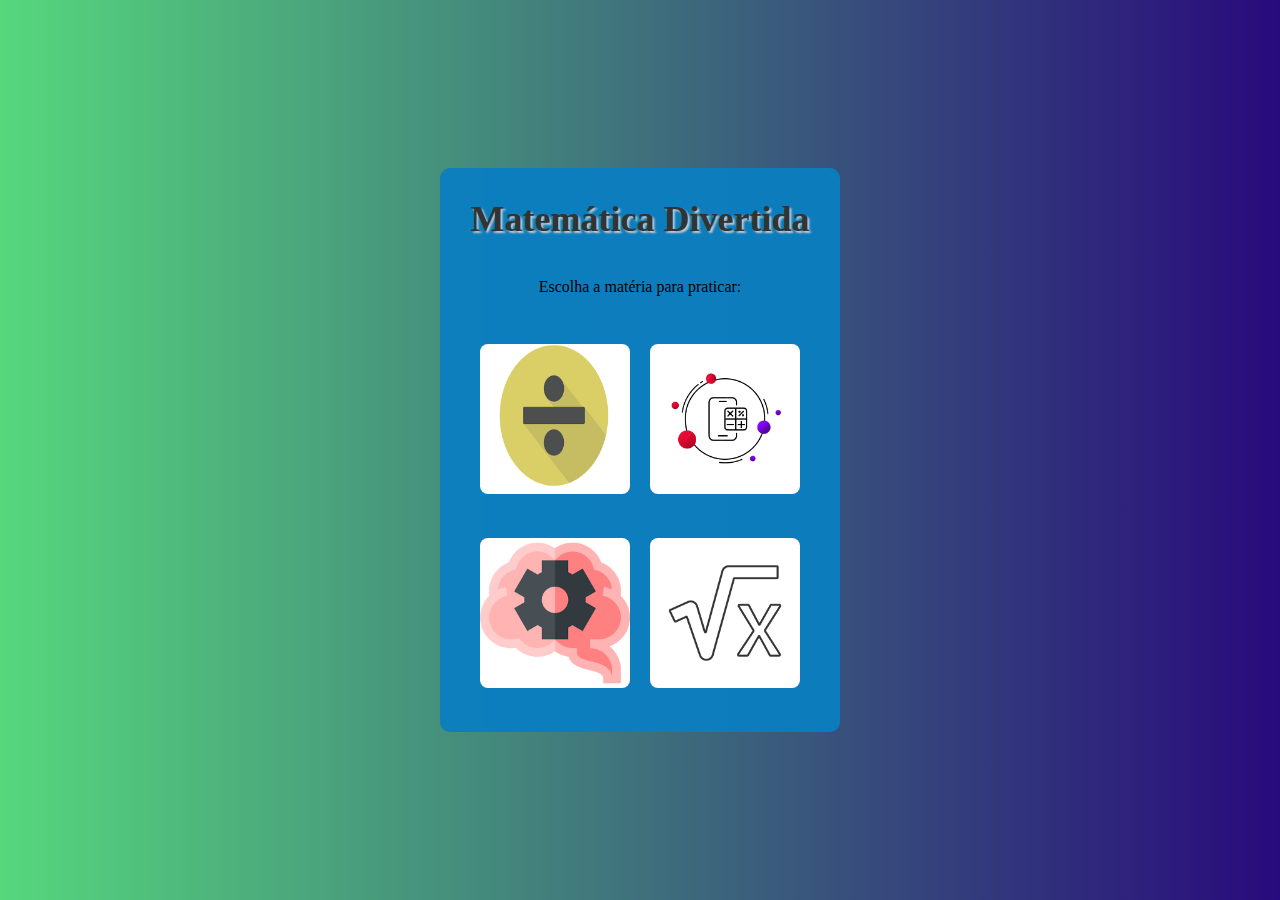
==== index.html @ 60fbfc91 "Primeiro commit" ====
<!DOCTYPE html>
<html lang="pt-br">
<head>
    <meta charset="UTF-8">
    <meta name="viewport" content="width=device-width, initial-scale=1.0">
    <title>Inicio</title>
    <link rel="stylesheet" href="style_main.css">
</head>
<body>
    <main>
    <div class="container">
        <h2 class="decorated">Matemática Divertida</h2>
        <br>
        <p>Escolha a matéria para praticar:</p>
        <br>
        <div class="image-container">
            <a href="theme divisao/divisao.html" target="_blank"><img src="imagens/icone_divisão_final.png" alt="Imagem 1"></a>
            <a href="theme contabilidade/contabilidade.html" target="_blank"><img src="imagens/Icone_contabilidade.avif" alt="Imagem 2"></a>
        </div>
        <div class="image-container">
            <a href="theme raciocinio/raciocinio.html" target="_blank"><img src="imagens/Icone_logica.png" alt="Imagem 3"></a>
            <a href="theme raiz/raiz.html" target="_blank"><img src="imagens/Icone_raiz.jpg" alt="Imagem 4"></a>
        </div>
    </div>
</main>
</body>
</html>
---- style_main.css ----
@import url('https://fonts.googleapis.com/css2?family=Poppins:wght@400;500;600&display=swap');

* {
    margin: 0;
    padding: 0;
    box-sizing: border-box;
    font-family: 'Times New Roman', Times, serif;
}


body {
    height: 100vh;
    display: flex;
    align-items: center;
    justify-content: center;
    flex-direction: column;
    gap: 5px;
    background: linear-gradient(90deg, rgba(45, 206, 93, 0.808) 0%, rgb(40, 10, 124) 100%);
}

main {
    background-color: rgba(11, 126, 192, 0.952);
    padding: 10px;
    border-radius: 10px;
    width: 100%;
    max-width: 400px;
    min-width: 200px;
    display: flex;
    align-items: center;
    justify-content: center;
    text-align: center;
}


h2 {
    color: #333;
    font-size: 36px;
    margin: 20px 0;
    text-shadow: 2px 2px 2px #ccc;
}

.image-container {
    display: flex;
    justify-content: space-around;
    flex-wrap: wrap;
    margin: 20px;
}

.image-container a {
    text-decoration: none;
}

.image-container img {
    width: 150px;
    height: 150px;
    margin: 10px;
    border-radius: 8px;
}
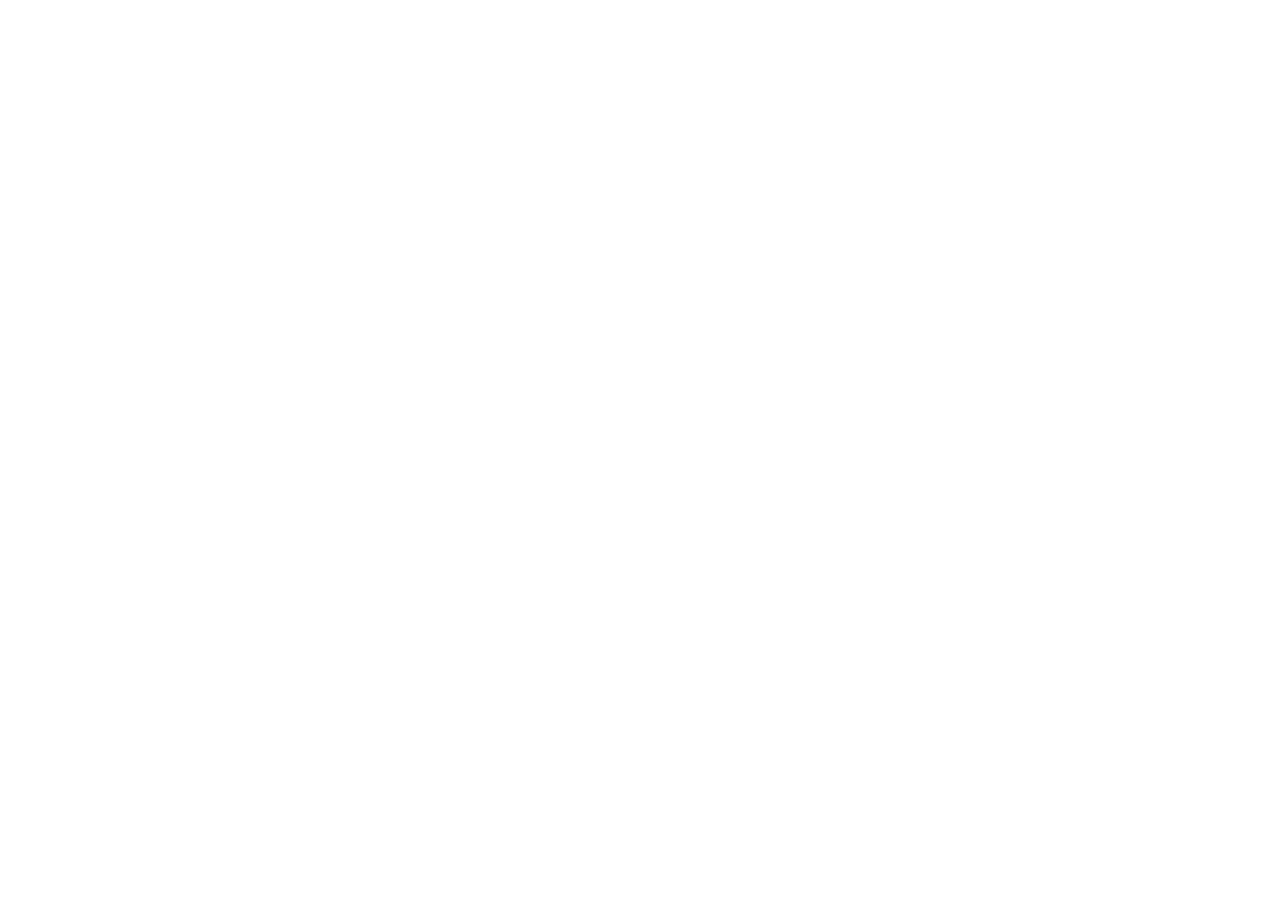
==== commit 8aefc2ab: "Add files via upload" ====
--- a/index.html
+++ b/index.html
@@ -1,27 +1,27 @@
-<!DOCTYPE html>
-<html lang="pt-br">
-<head>
-    <meta charset="UTF-8">
-    <meta name="viewport" content="width=device-width, initial-scale=1.0">
-    <title>Inicio</title>
-    <link rel="stylesheet" href="style_main.css">
-</head>
-<body>
-    <main>
-    <div class="container">
-        <h2 class="decorated">Matemática Divertida</h2>
-        <br>
-        <p>Escolha a matéria para praticar:</p>
-        <br>
-        <div class="image-container">
-            <a href="theme divisao/divisao.html" target="_blank"><img src="imagens/icone_divisão_final.png" alt="Imagem 1"></a>
-            <a href="theme contabilidade/contabilidade.html" target="_blank"><img src="imagens/Icone_contabilidade.avif" alt="Imagem 2"></a>
-        </div>
-        <div class="image-container">
-            <a href="theme raciocinio/raciocinio.html" target="_blank"><img src="imagens/Icone_logica.png" alt="Imagem 3"></a>
-            <a href="theme raiz/raiz.html" target="_blank"><img src="imagens/Icone_raiz.jpg" alt="Imagem 4"></a>
-        </div>
-    </div>
-</main>
-</body>
+<!DOCTYPE html>
+<html lang="pt-br">
+<head>
+    <meta charset="UTF-8">
+    <meta http-equiv="X-UA-Compatible" content="IE=edge">
+    <meta name="viewport" content="width=device-width, initial-scale=1.0">
+    <title>Quiz</title>
+
+    <link rel="stylesheet" href="style.css">
+</head>
+<body>
+    <h2>Quiz app</h2>
+    <main>
+        <div class="content">
+            <span class="spnQtd"></span>
+            <span class="question"></span>
+            <span class="answers"></span>
+        </div>
+        <div class="finish">
+            <span></span>
+            <button>Reiniciar</button>
+        </div>
+    </main>
+
+    <script src="script.js" type="module"></script>
+</body>
 </html>--- a/style.css
+++ b/style.css
@@ -0,0 +1,70 @@
+* {
+    margin: 0;
+    padding: 0;
+    box-sizing: border-box;
+    font-family: 'Times New Roman', Times, serif;
+}
+
+body {
+    height: 100vh;
+    display: flex;
+    align-items: center;
+    justify-content: center;
+    flex-direction: column;
+    gap: 5px;
+    background: linear-gradient(90deg, rgb(48, 48, 114) rgba(0, 0, 0, 0.61));
+}
+
+body h2 {
+    color: white;
+}
+
+main {
+    background-color: white;
+    padding: 10px;
+    border-radius: 10px;
+    width: 100%;
+    max-width: 300px;
+    min-width: 200px;
+    display: flex;
+    align-items: center;
+    justify-content: center;
+}
+
+.content {
+    display: flex;
+    flex-direction: column;
+    width: 100%;
+    gap: 10px;
+}
+
+.spnQtd {
+    text-align: end;
+}
+
+.answers {
+    display: flex;
+    flex-direction: column;
+    gap: 5px;
+}
+
+button {
+    width: 100%;
+    text-align: start;
+    padding: 5px;
+    border: none;
+    border-radius: 5px;
+    cursor: pointer;
+    background-color: cadetblue;
+    color: white;
+}
+
+.finish {
+    display: none;
+    flex-direction: column;
+    gap: 10px;
+}
+
+.finish button {
+    text-align: center;
+}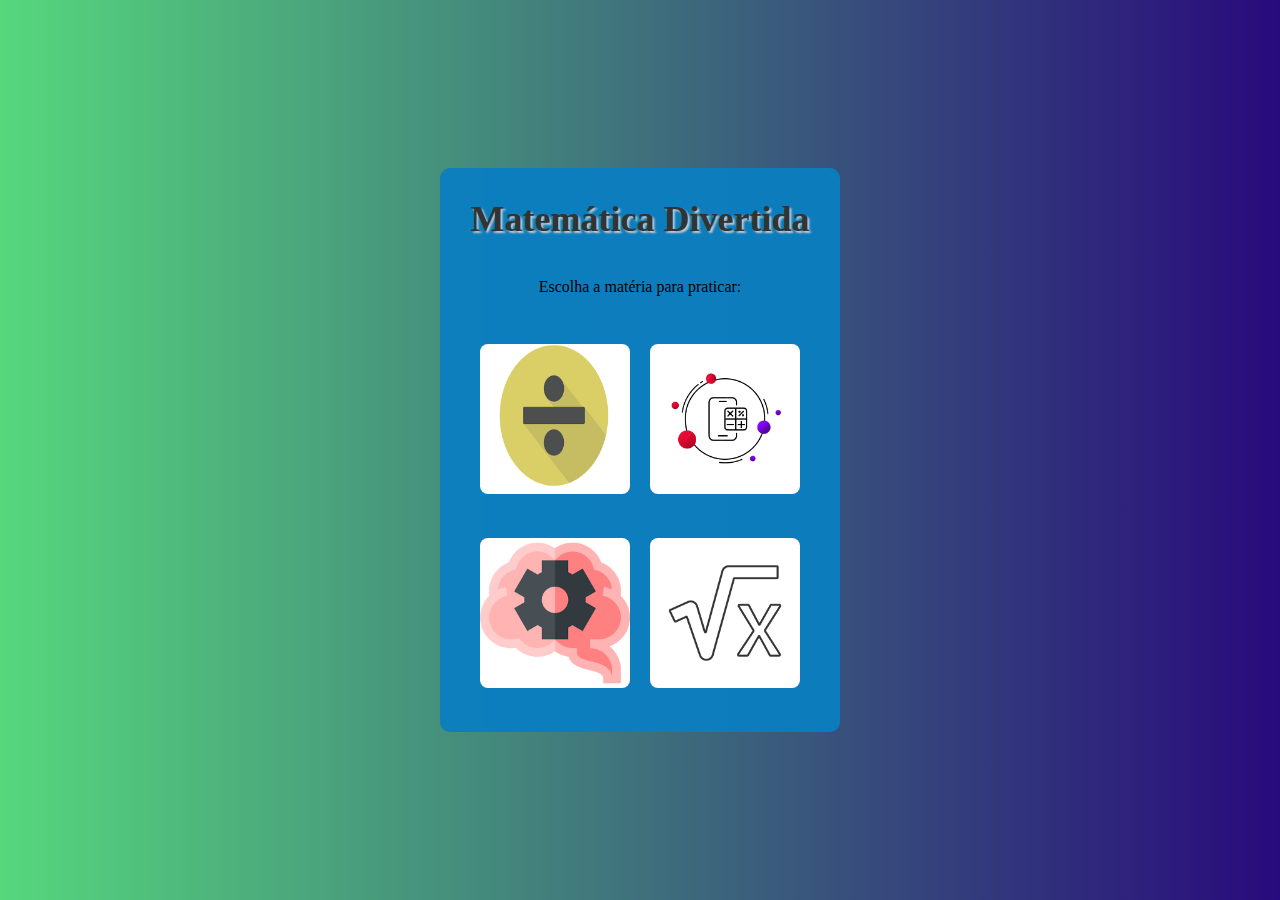
==== commit 76f9d2a5: "Add files via upload" ====
--- a/index.html
+++ b/index.html
@@ -2,26 +2,26 @@
 <html lang="pt-br">
 <head>
     <meta charset="UTF-8">
-    <meta http-equiv="X-UA-Compatible" content="IE=edge">
     <meta name="viewport" content="width=device-width, initial-scale=1.0">
-    <title>Quiz</title>
-
-    <link rel="stylesheet" href="style.css">
+    <title>Inicio</title>
+    <link rel="stylesheet" href="style_main.css">
 </head>
 <body>
-    <h2>Quiz app</h2>
     <main>
-        <div class="content">
-            <span class="spnQtd"></span>
-            <span class="question"></span>
-            <span class="answers"></span>
+    <div class="container">
+        <h2 class="decorated">Matemática Divertida</h2>
+        <br>
+        <p>Escolha a matéria para praticar:</p>
+        <br>
+        <div class="image-container">
+            <a href="theme divisao/divisao.html" target="_blank"><img src="imagens/icone_divisão_final.png" alt="Imagem 1"></a>
+            <a href="theme contabilidade/contabilidade.html" target="_blank"><img src="imagens/Icone_contabilidade.avif" alt="Imagem 2"></a>
         </div>
-        <div class="finish">
-            <span></span>
-            <button>Reiniciar</button>
+        <div class="image-container">
+            <a href="theme raciocinio/raciocinio.html" target="_blank"><img src="imagens/Icone_logica.png" alt="Imagem 3"></a>
+            <a href="theme raiz/raiz.html" target="_blank"><img src="imagens/Icone_raiz.jpg" alt="Imagem 4"></a>
         </div>
-    </main>
-
-    <script src="script.js" type="module"></script>
+    </div>
+</main>
 </body>
 </html>--- a/style_main.css
+++ b/style_main.css
@@ -0,0 +1,61 @@
+@import url('https://fonts.googleapis.com/css2?family=Poppins:wght@400;500;600&display=swap');
+
+* {
+    margin: 0;
+    padding: 0;
+    box-sizing: border-box;
+    font-family: 'Times New Roman', Times, serif;
+}
+
+
+body {
+    height: 100vh;
+    display: flex;
+    align-items: center;
+    justify-content: center;
+    flex-direction: column;
+    gap: 5px;
+    background: linear-gradient(90deg, rgba(45, 206, 93, 0.808) 0%, rgb(40, 10, 124) 100%);
+}
+
+main {
+    background-color: rgba(11, 126, 192, 0.952);
+    padding: 10px;
+    border-radius: 10px;
+    width: 100%;
+    max-width: 400px;
+    min-width: 200px;
+    display: flex;
+    align-items: center;
+    justify-content: center;
+    text-align: center;
+}
+
+
+h2 {
+    color: #333;
+    font-size: 36px;
+    margin: 20px 0;
+    text-shadow: 2px 2px 2px #ccc;
+}
+
+.image-container {
+    display: flex;
+    justify-content: space-around;
+    flex-wrap: wrap;
+    margin: 20px;
+}
+
+.image-container a {
+    text-decoration: none;
+}
+
+.image-container img {
+    width: 150px;
+    height: 150px;
+    margin: 10px;
+    border-radius: 8px;
+}
+
+
+
